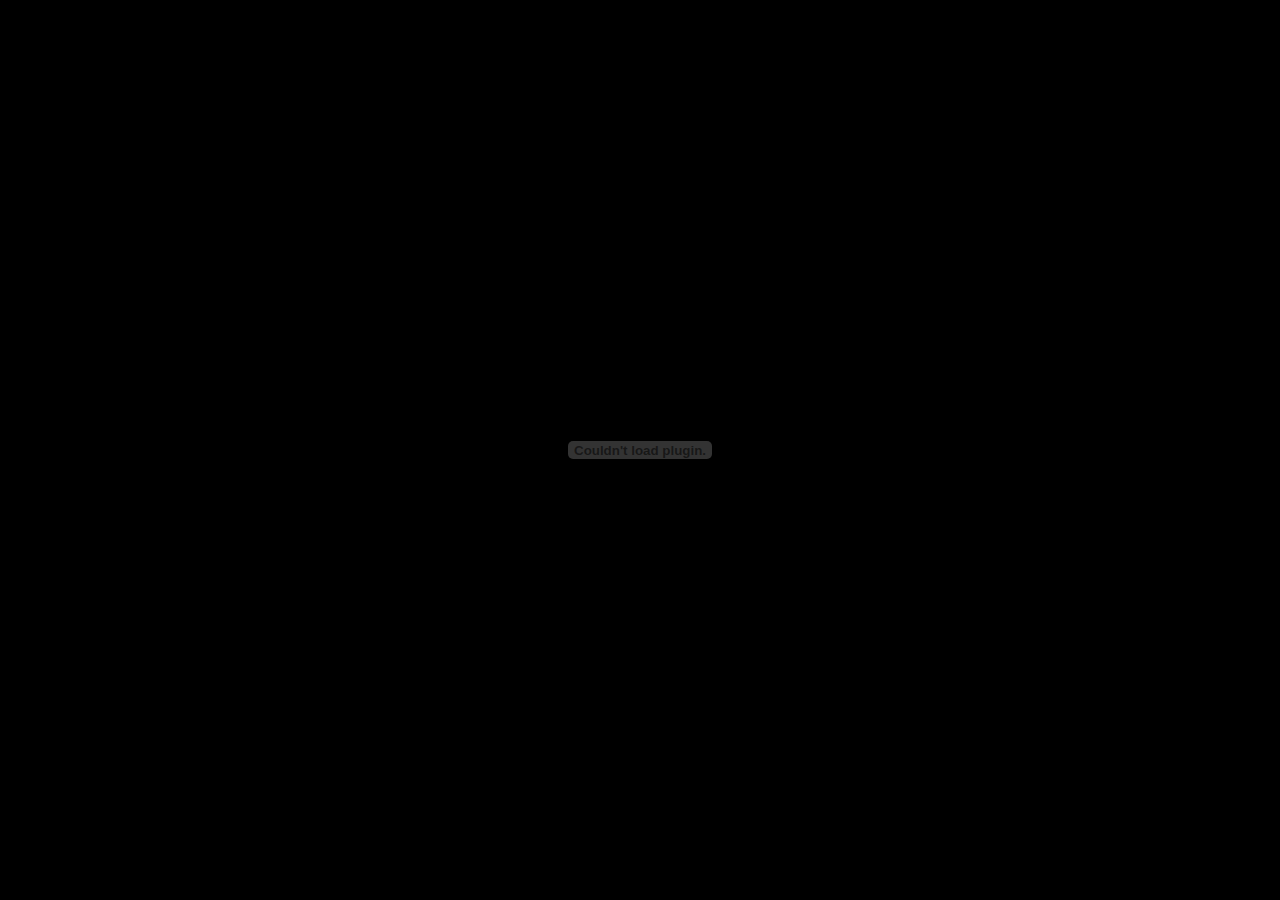
==== play/swf-example/index.html @ 1622540b "add example games" ====
<!DOCTYPE html>
<html>
<head>
    <title>Flash Game</title>
    <style>
        html, body {
            margin: 0;
            padding: 0;
            height: 100%;
            overflow: hidden;
            display: flex;
            align-items: center;
            justify-content: center;
            background-color: #000;
        }
        #game-container {
            position: relative;
            border-radius: 5px;
            overflow: hidden;
        }
        #game-container object {
            display: block;
            width: 100%;
            height: 100%;
        }
    </style>
</head>
<body>
    <script src="https://unpkg.com/@ruffle-rs/ruffle"></script>
    <div id="game-container">
        <object width="100%" height="100%" data="superstacker2.swf">
            <param name="movie" value="file.swf">
            <param name="quality" value="high">
            <param name="wmode" value="opaque">
        </object>
    </div>
</body>
</html>
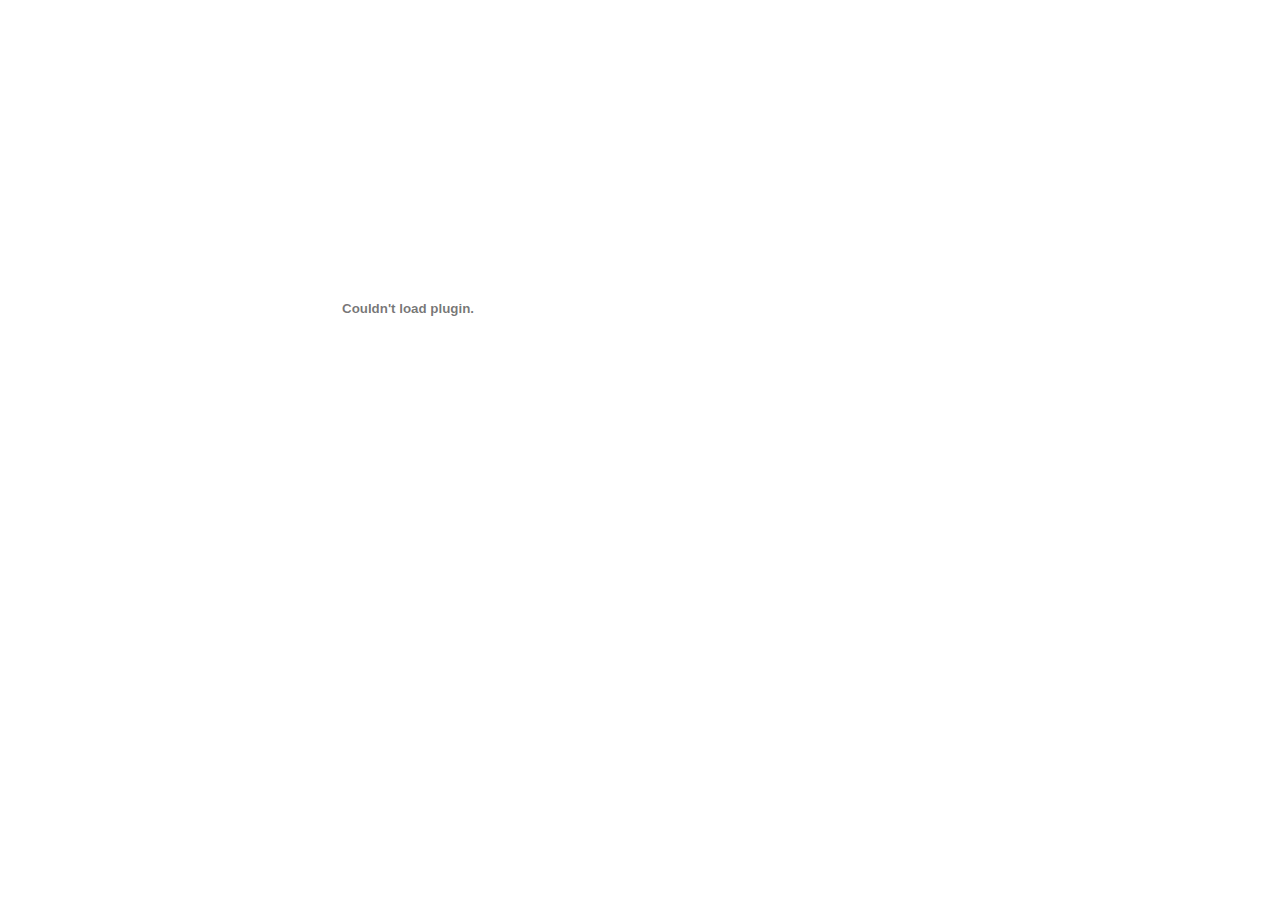
==== commit bc5c6a3d: "fix super stacker again" ====
--- a/play/swf-example/index.html
+++ b/play/swf-example/index.html
@@ -2,37 +2,13 @@
 <html>
 <head>
     <title>Flash Game</title>
-    <style>
-        html, body {
-            margin: 0;
-            padding: 0;
-            height: 100%;
-            overflow: hidden;
-            display: flex;
-            align-items: center;
-            justify-content: center;
-            background-color: #000;
-        }
-        #game-container {
-            position: relative;
-            border-radius: 5px;
-            overflow: hidden;
-        }
-        #game-container object {
-            display: block;
-            width: 100%;
-            height: 100%;
-        }
-    </style>
 </head>
 <body>
-    <script src="https://unpkg.com/@ruffle-rs/ruffle"></script>
-    <div id="game-container">
-        <object width="100%" height="100%" data="superstacker2.swf">
-            <param name="movie" value="file.swf">
-            <param name="quality" value="high">
-            <param name="wmode" value="opaque">
-        </object>
-    </div>
+    
+    <object width="800" height="600" data="superstacker2.swf">
+        <param name="movie" value="file.swf">
+        <param name="quality" value="high">
+        <param name="wmode" value="opaque">
+    </object>
 </body>
 </html>
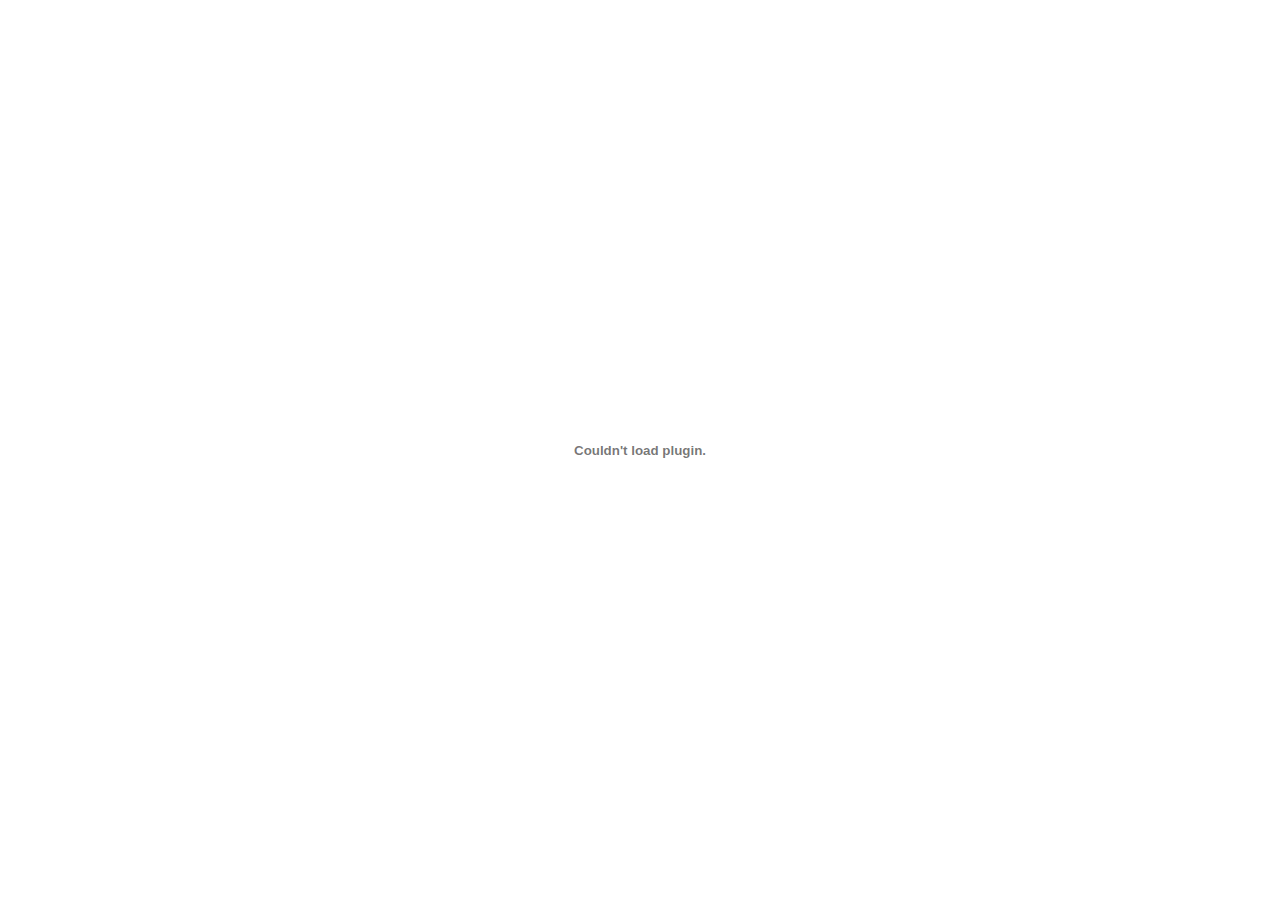
==== commit d797d051: "make it so super stacker 2 is as big as it can be" ====
--- a/play/swf-example/index.html
+++ b/play/swf-example/index.html
@@ -2,13 +2,36 @@
 <html>
 <head>
     <title>Flash Game</title>
+    <style>
+        html, body {
+            margin: 0;
+            padding: 0;
+            height: 100%;
+            overflow: hidden;
+            display: flex;
+            align-items: center;
+            justify-content: center;
+        }
+        #game-container {
+            position: relative;
+            width: 75vh; /* Set the width to 75% of viewport height */
+            height: 56.25vh; /* Set the height to maintain a 4:3 aspect ratio (75% * 4/3 = 56.25%) */
+        }
+        #game {
+            display: block;
+            width: 100%;
+            height: 100%;
+        }
+    </style>
 </head>
 <body>
-    
-    <object width="800" height="600" data="superstacker2.swf">
-        <param name="movie" value="file.swf">
-        <param name="quality" value="high">
-        <param name="wmode" value="opaque">
-    </object>
+    <script src="https://unpkg.com/@ruffle-rs/ruffle"></script>
+    <div id="game-container">
+        <object id="game" data="superstacker2.swf">
+            <param name="movie" value="superstacker2..swf">
+            <param name="quality" value="high">
+            <param name="wmode" value="opaque">
+        </object>
+    </div>
 </body>
 </html>
